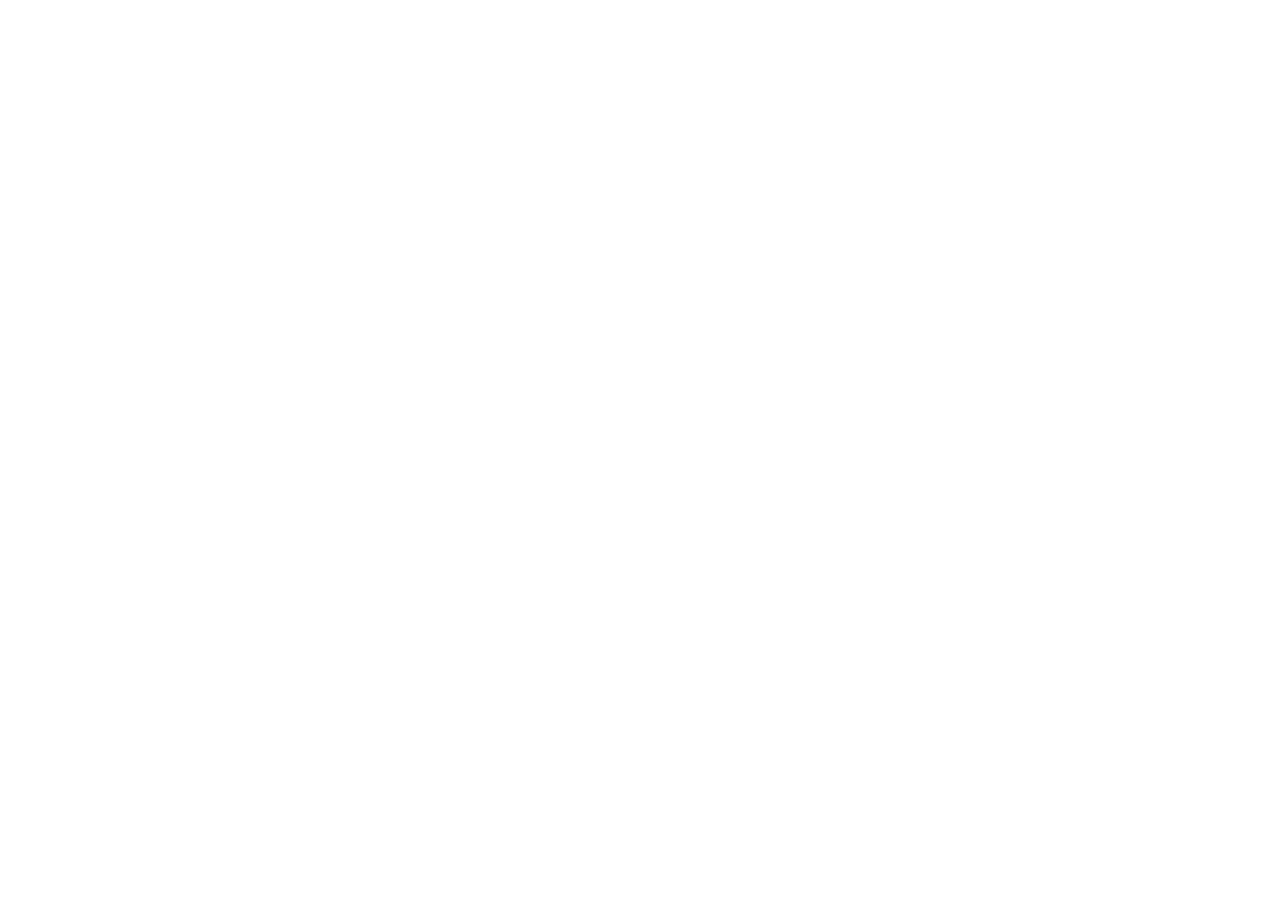
==== src/main/resources/templates/index.html @ a6ca40ba "added login functions" ====
<!DOCTYPE html>
<html lang="en" xmlns:th="http://www.thymeleaf.org">
<head th:replace="base :: head"></head>
<body>

<!--Navigation-->
<nav th:replace="base :: navbar"></nav>



<!--Footer-->
<footer th:replace="base :: footer"></footer>

<!--Javascript links-->
<th:block th:replace="base :: jslinks"></th:block>
</body>
</html>
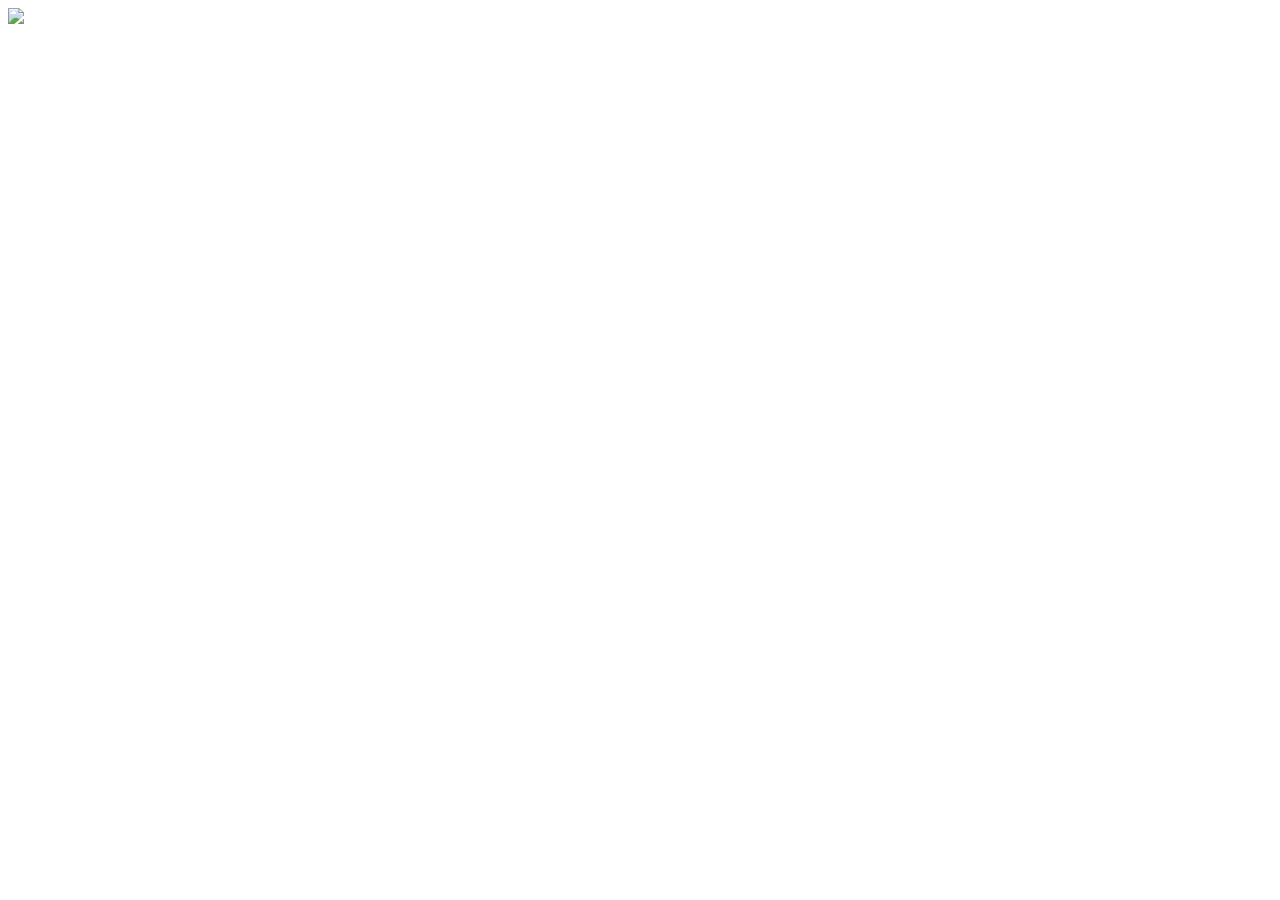
==== commit 4aad14d1: "fixed index" ====
--- a/src/main/resources/templates/index.html
+++ b/src/main/resources/templates/index.html
@@ -6,7 +6,18 @@
 <!--Navigation-->
 <nav th:replace="base :: navbar"></nav>
 
+<!--Image Slider-->
+<div id="slides" class="carousel slide" data-ride="carousel">
 
+    <div class="carousel-inner">
+        <div class="carousel-item active">
+            <img src="https://res.cloudinary.com/dn5drwg3e/image/upload/v1574261898/background_heuacp.jpg" class="img-flip">
+<!--            <div class="carousel-caption">-->
+<!--                <h1 class="display-2">Brine</h1>-->
+<!--            </div>-->
+        </div>
+    </div>
+</div>
 
 <!--Footer-->
 <footer th:replace="base :: footer"></footer>
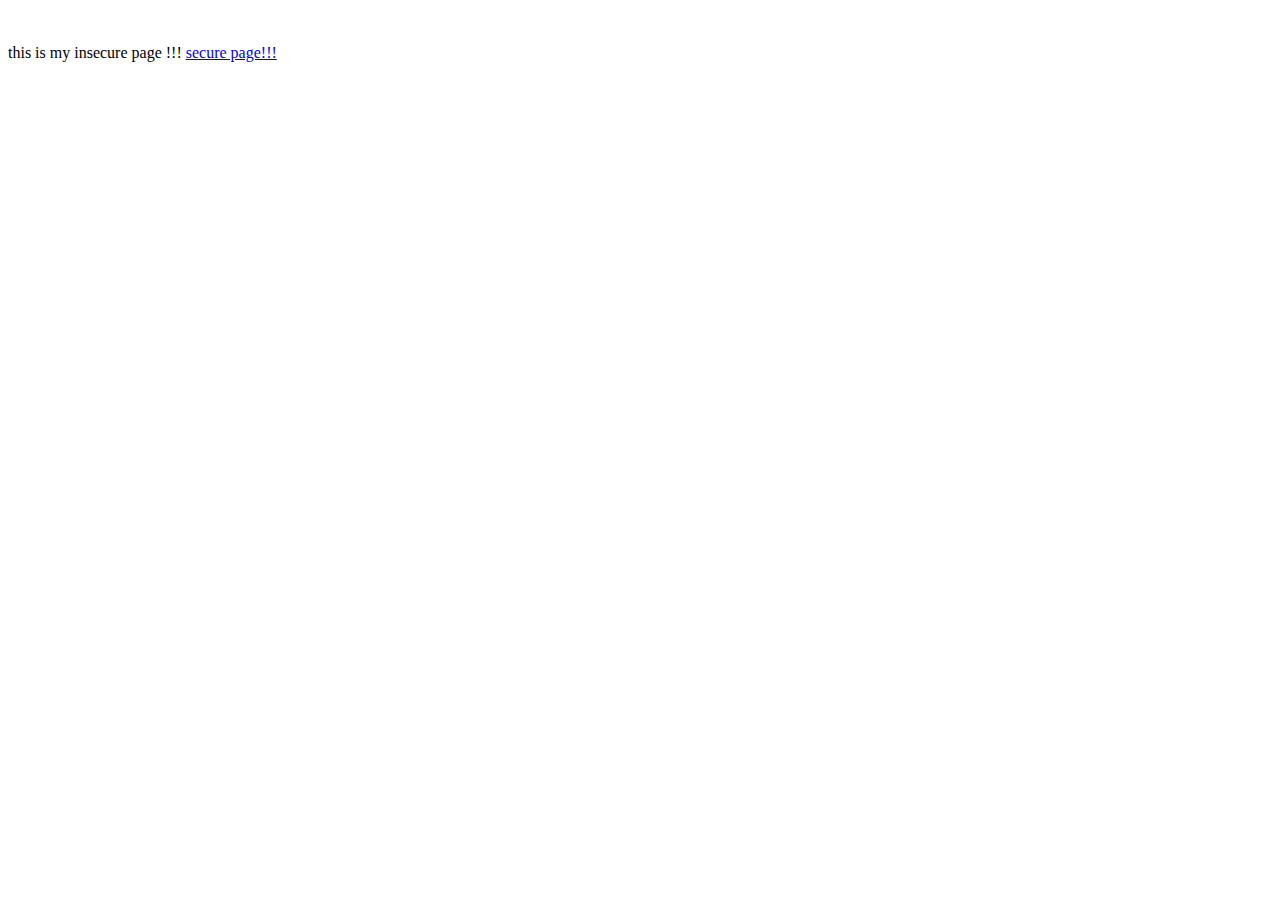
==== commit 7626fc5a: "lots of bug lol" ====
--- a/src/main/resources/templates/index.html
+++ b/src/main/resources/templates/index.html
@@ -1,26 +1,18 @@
 <!DOCTYPE html>
 <html lang="en" xmlns:th="http://www.thymeleaf.org">
 <head th:replace="base :: head"></head>
-<body>
+<body class="background">
 
 <!--Navigation-->
-<nav th:replace="base :: navbar"></nav>
 
-<!--Image Slider-->
-<div id="slides" class="carousel slide" data-ride="carousel">
+<br />
+<br />
+this is my insecure page !!!
+<a href="/secure">secure page!!!</a>
 
-    <div class="carousel-inner">
-        <div class="carousel-item active">
-            <img src="https://res.cloudinary.com/dn5drwg3e/image/upload/v1574261898/background_heuacp.jpg" class="img-flip">
-<!--            <div class="carousel-caption">-->
-<!--                <h1 class="display-2">Brine</h1>-->
-<!--            </div>-->
-        </div>
-    </div>
-</div>
 
 <!--Footer-->
-<footer th:replace="base :: footer"></footer>
+<!--<footer th:replace="base :: footer"></footer>-->
 
 <!--Javascript links-->
 <th:block th:replace="base :: jslinks"></th:block>
